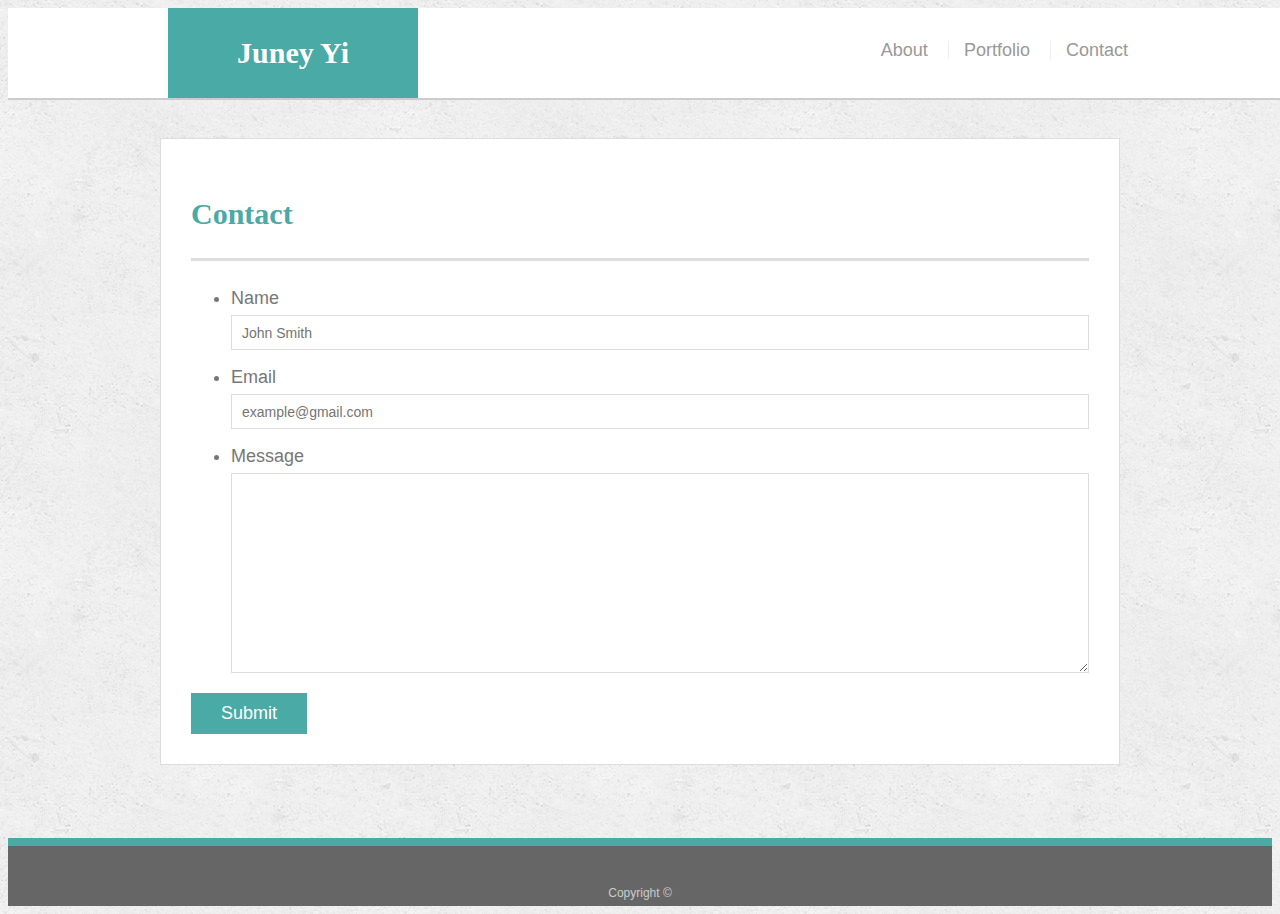
==== contact.html @ 8926c290 "update" ====
<!doctype html>
<html lang="en-us">

<head>
  <meta charset="UTF-8">
  <title>Contact | Juney</title>
  <link rel="stylesheet" type="text/css" href="assets/css/style.css">
</head>

<body>

  <header id="masthead">
    <div class="container">
      <a href="index.html" id="logo">Juney Yi</a>
      <nav>
        <a href="index.html">About</a>
        <a href="portfolio.html">Portfolio</a>
        <a href="contact.html">Contact</a>
      </nav>
    </div>
  </header>

  <div id="main-container" class="container">
    <section class="main-section">
      <h1>Contact</h1>

      <form id="contact-form">
        <ul>
          <li>
            <label for="name">Name</label>
            <input type="text" id="name" name="name" placeholder="John Smith" required="required">
          </li>
          <li>
            <label for="email">Email</label>
            <input type="email" id="email" name="email" placeholder="example@gmail.com" required="required">
          </li>
          <li>
            <label for="message">Message</label>
            <textarea id="message" name="message" required="required"></textarea>
          </li>
        </ul>
        <input type="submit">
      </form>

    </section>

  </div>

  <footer>
    <div class="container">
      Copyright &copy; 
    </div>
  </footer>
</body>

</html>
---- assets/css/style.css ----
body {
  font-family: Arial, "Helvetica Neue", Helvetica, sans-serif;
  font-size: 18px;
  line-height: 34px;
  color: #777777;
  background: url("../images/concrete_seamless.png");
}

* {
  box-sizing: border-box;
}

/* general */

.container {
  width: 100%;
  max-width: 960px;
  margin: 0 auto;
  clear: both;
}

h1,
h2,
h3,
p {
  margin-bottom: 20px;
}

p:last-child {
  margin-bottom: 0;
}

h1,
h2,
h3 {
  font-family: Georgia, Times, "Times New Roman", serif;
  font-weight: 700;
  color: #4aaaa5;
}

h1 {
  padding-bottom: 20px;
  font-size: 30px;
  line-height: 49px;
  border-bottom: 3px solid #dddddd;
}

h2,
h3 {
  font-size: 22px;
}

/* header */

#masthead {
  position: fixed;
  z-index: 99;
  width: 100%;
  margin: 0 0 30px;
  overflow: auto;
  color: #ffffff;
  background: #ffffff;
  border-bottom: 2px solid #cccccc;
}

#logo {
  float: left;
  width: 250px;
  height: 90px;
  font-family: Georgia, Times, "Times New Roman", serif;
  font-size: 30px;
  font-weight: 700;
  line-height: 90px;
  color: #ffffff;
  text-align: center;
  text-decoration: none;
  background: #4aaaa5;
}

nav {
  float: right;
  margin-top: 25px;
}

nav a {
  display: inline-block;
  padding-left: 15px;
  margin-left: 15px;
  line-height: 18px;
  color: #999;
  text-decoration: none;
  border-left: 1px solid #efefef;
}

nav a:first-child {
  border-left: 0 none;
}

/* footer */

footer {
  padding: 30px 0;
  clear: both;
  font-size: 12px;
  color: #ffffff;
  color: #cccccc;
  text-align: center;
  background: #666666;
  border-top: 8px solid #4aaaa5;
  height: 50px;
}

h3, h2 {
  padding-bottom: 20px;
  margin-bottom: 15px;
  line-height: 22px;
  border-bottom: 2px solid #eeeeee;
}

/* main */

#main-container {
  padding-top: 130px;
  min-height: calc(100vh - 70px);
}

.main-section {
  float: left;
  width: 100%;
  max-width: 960px;
  padding: 30px;
  margin: 0 0 40px;
  background: #ffffff;
  border: 1px solid #dddddd;
}

/* portfolio page */

.work {
  position: relative;
  float: left;
  width: 274px;
  margin: 20px 0 25px;
  overflow: auto;
}

.work:nth-child(even) {
  margin-right: 40px;
}

.work img {
  width: 100%;
  border: 0 none;
  opacity: 0.8;
}

.work h3 {
  position: absolute;
  bottom: 20px;
  width: 100%;
  padding: 15px;
  margin-bottom: 0;
  font-weight: 300;
  line-height: 30px;
  color: #ffffff;
  text-align: center;
  background: #4aaaa5;
  border-bottom: 0;
}

.auth-image {
  float: left;
  width: 200px;
  height: auto;
  margin-top: 10px;
  margin-right: 25px;
}

/* contact page */

#contact-form ul {
  margin-bottom: 20px;
}

#contact-form li {
  margin-bottom: 10px;
}

label,
input[type=text],
input[type=email],
textarea {
  display: block;
  width: 100%;
}

input[type=text],
input[type=email],
textarea {
  height: 35px;
  padding: 0 10px;
  font-size: 14px;
  border: 1px solid #dddddd;
}

textarea {
  height: 200px;
}

input[type=submit] {
  padding: 10px 30px;
  font-size: 18px;
  color: #ffffff;
  cursor: pointer;
  background: #4aaaa5;
  border: 0 none;
}
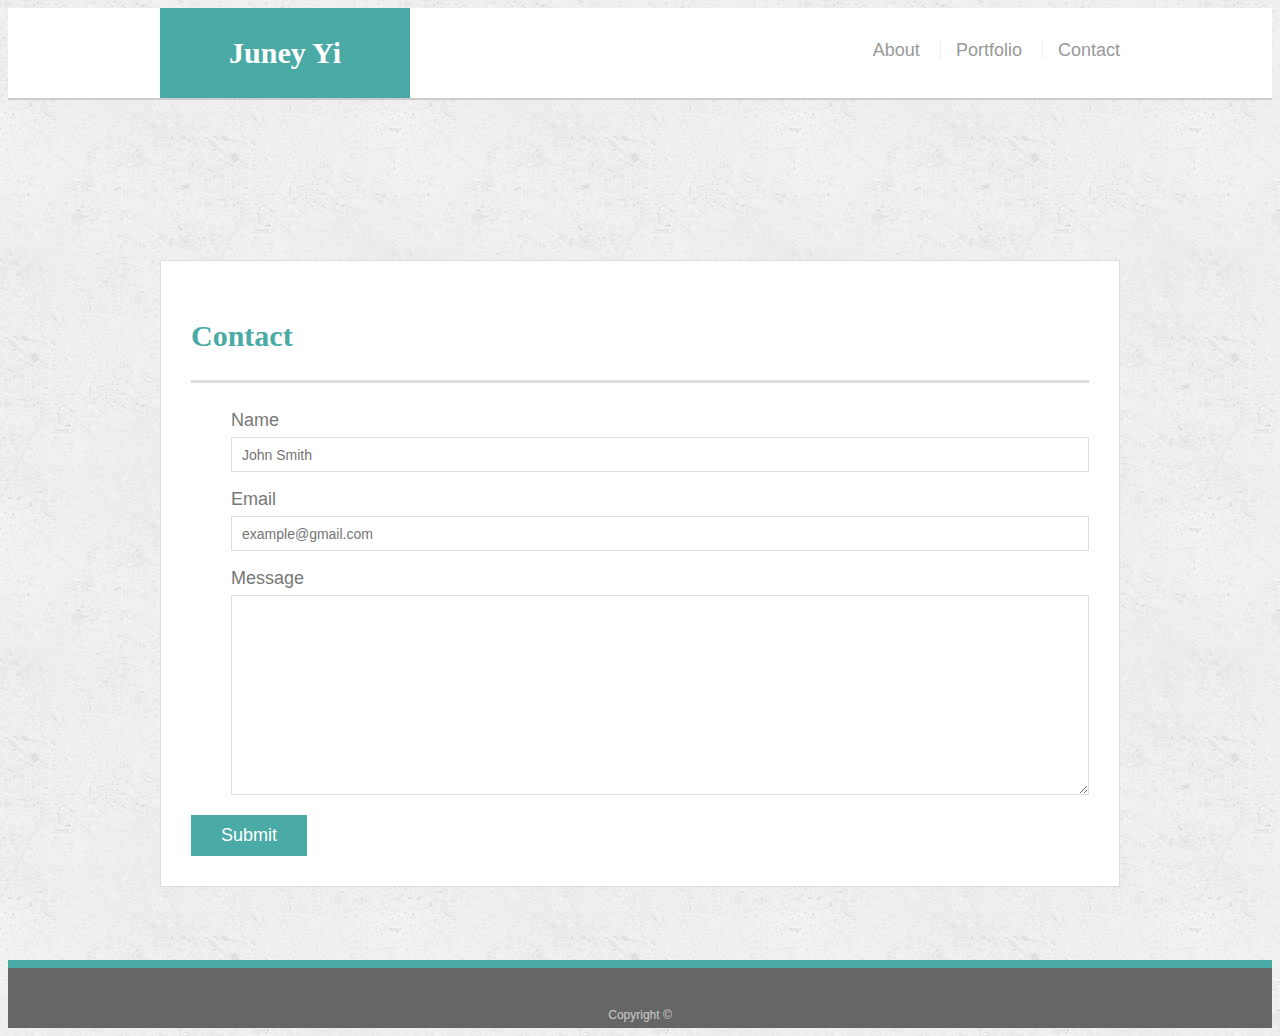
==== commit 3afc94b4: "done" ====
--- a/contact.html
+++ b/contact.html
@@ -3,6 +3,7 @@
 
 <head>
   <meta charset="UTF-8">
+  <meta name="viewport" content="width=device-width, initial-scale=1.0">
   <title>Contact | Juney</title>
   <link rel="stylesheet" type="text/css" href="assets/css/style.css">
 </head>
@@ -25,7 +26,7 @@
       <h1>Contact</h1>
 
       <form id="contact-form">
-        <ul>
+        <ul style="list-style: none">
           <li>
             <label for="name">Name</label>
             <input type="text" id="name" name="name" placeholder="John Smith" required="required">
--- a/assets/css/style.css
+++ b/assets/css/style.css
@@ -53,7 +53,7 @@
 /* header */
 
 #masthead {
-  position: fixed;
+  position: static;
   z-index: 99;
   width: 100%;
   margin: 0 0 30px;
@@ -215,3 +215,72 @@
   background: #4aaaa5;
   border: 0 none;
 }
+
+@media only screen and (max-width: 640px) {
+  
+  #masthead {
+    position: static;
+    margin-bottom: 0px;
+  }
+
+  #logo {
+    width: 100%;
+    text-align: center;
+    margin: auto;
+    clear: left;
+  }
+
+  #container {
+    height: 100%;
+  }
+  
+  nav {
+    width: 100%;
+    text-align: center;
+    margin: auto;
+    clear: left;
+  }
+
+  .auth-image {
+    width:100%;
+    clear:left;
+  }
+
+  .work {
+    width: 100%;
+    margin: auto;
+  }
+
+  #contact-form {
+    width:100%;
+    margin-left: none;
+  }
+
+  ul {
+    padding:0%;
+  }
+}
+
+@media only screen and (max-width: 768px) {
+
+  #masthead {
+    position: static;
+    width: 100%;
+  }
+
+  nav {
+    margin-right: 20px;
+  }
+}
+
+@media only screen and (max-width: 980px) {
+
+  #masthead {
+    position: static;
+    width: 100%;
+  }
+
+  nav {
+    margin-right: 20px;
+  }
+}